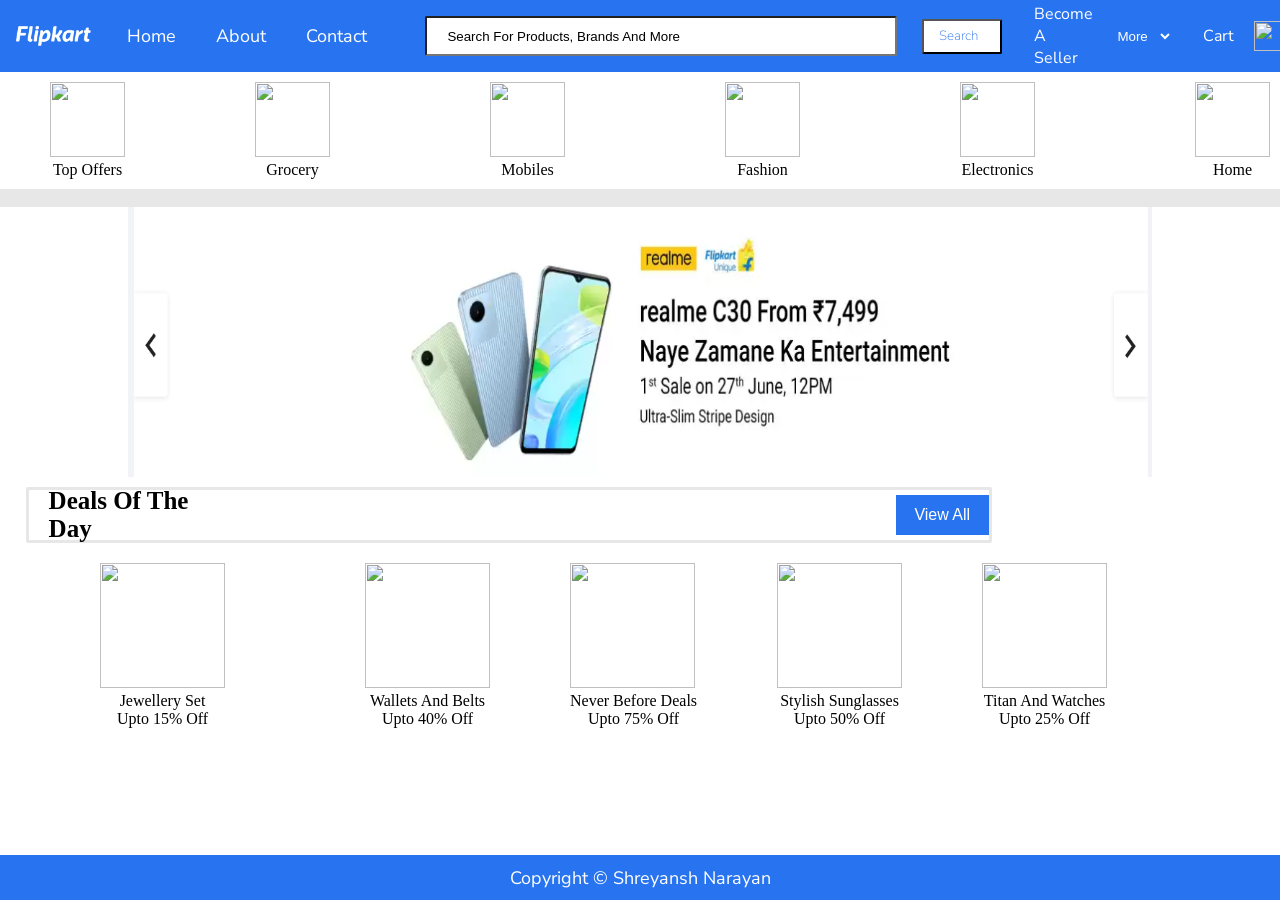
==== flipkart.html @ 1e955282 "uploading html and css code, and fabicon image" ====
<!DOCTYPE html>
<html lang="en">
  <head>
    <meta charset="UTF-8" />
    <meta http-equiv="X-UA-Compatible" content="IE=edge" />
    <meta name="viewport" content="width=device-width, initial-scale=1.0" />
    <title>
      Online Shopping Site for Mobiles, Electronics, Furniture, Grocery,
      Lifestyle, Books & More. Best Offers!
    </title>
    <link rel="stylesheet" href="flipkart.css" />
    <link
      rel="shortcut icon"
      href="https://static-assets-web.flixcart.com/www/promos/new/20150528-140547-favicon-retina.ico"
    />
  </head>

  <body>
    <header>
      <nav>
        <div class="logo">
          <img src="flipkart-.png" />
        </div>
        <ul>
          <li><a href="home.html"> home</a></li>
          <li><a href="about.html"> about</a></li>
          <li><a href="contact.html">contact</a></li>
        </ul>
        <div class="searchbar">
          <input
            type="text"
            value="Search for products, brands and more"
            placeholder="Search for products, brands and more"
          />
          <button type="submit" class="button1">search</button>
        </div>
        <div class="seller">become a seller</div>
        <div class="more">
          <select name="morename">
            <option value="more1">More</option>
            <option value="notification">Notification Preference</option>
            <option value="Advertise">Advertise</option>
            <option value="download app">Download</option>
          </select>
        </div>
        <div class="cart">cart</div>
        <div class="cartimg">
          <img
            src="https://encrypted-tbn0.gstatic.com/images?q=tbn:ANd9GcRhnnn2_DFSuDR4Med9y4_CT9bNa5r6YcynCA&usqp=CAU"
          />
        </div>
      </nav>
    </header>
    <main>
      <div class="main">
        <div class="top">
          <div class="one">
            <img
              src="https://encrypted-tbn0.gstatic.com/images?q=tbn:ANd9GcRbWeIbSNkI9bCxYaA_4sxFUgj4W3ylr9MAYw&usqp=CAU"
            />
            <div class="text">top offers</div>
          </div>
          <div class="second">
            <img
              src="https://encrypted-tbn0.gstatic.com/images?q=tbn:ANd9GcTVociO7PJK-EOOVz1f-se7zT6euNErCJTcXA&usqp=CAU"
            />
            <div class="text">Grocery</div>
          </div>
          <div class="third">
            <img
              src="https://encrypted-tbn0.gstatic.com/images?q=tbn:ANd9GcQ3Z-1d2GCCXnZUuwL9oVrJttSgIIXsKb9ZZw&usqp=CAU"
            />
            <div class="text">Mobiles</div>
          </div>
          <div class="fourth">
            <img
              src="https://encrypted-tbn0.gstatic.com/images?q=tbn:ANd9GcQbkSGs2EmggZtEOUnyPWGWQJr6z5Np0UTHMw&usqp=CAU"
            />
            <div class="text">fashion</div>
          </div>
          <div class="fifth">
            <img
              src="https://encrypted-tbn0.gstatic.com/images?q=tbn:ANd9GcTaGkHvMXMUktdOy1whYU422s-CqWfAAMk-ug&usqp=CAU"
            />
            <div class="text">Electronics</div>
          </div>
          <div class="sixth">
            <img
              src="https://encrypted-tbn0.gstatic.com/images?q=tbn:ANd9GcQLplWmg_nryHWCt_zEit5FNsF9mAxyKgkmEg&usqp=CAU"
            />
            <div class="text">home</div>
          </div>
        </div>
        <div class="hr"></div>
        <div class="content">
          <img src="realme.PNG" />
        </div>
        
        <div class="dailydeals">
          <div class="deals"><b>Deals of the day</b></div>
          <button type="submit">view all</button>
        </div>
        
        <div class="bottom">
          
          <div class="on">
            <div class="onimg">
            <img
              src="https://encrypted-tbn0.gstatic.com/images?q=tbn:ANd9GcR42lUFXXowUmR2-wAd1n4mp0xMJFL2ACttwA&usqp=CAU"
            /></div>
        <div class="text">jewellery set</div>
        <div class="text2">upto 15% off</div>
          </div>
          <div class="secon">
            <div class="seconimg">
            <img
              src="https://encrypted-tbn0.gstatic.com/images?q=tbn:ANd9GcQnoqMBAn9T48xAs1PsRYkjPfWAiF-c5LeSWA&usqp=CAU"
            /></div>
            <div class="text">wallets and belts</div>
            <div class="text2">upto 40% off</div>
          </div>
          <div class="thir"><div class="thirimg">
            <img
              src="https://encrypted-tbn0.gstatic.com/images?q=tbn:ANd9GcTNpm-JgQ1-kAiw-bdI50-Ufvb9UDcllCGmaQ&usqp=CAU"
            /></div>
            <div class="text">never before deals</div>
            <div class="text2">upto 75% off</div>
          </div>
          <div class="fourt"><div class="fourtimg">
            <img
              src="https://encrypted-tbn0.gstatic.com/images?q=tbn:ANd9GcRmWjRTu9XQ1Vxrh6-4U5St8DoKwofiH1fak6jtoRUCkmYJnai7laCfBBvoRtO59UKoFeE&usqp=CAU"
            /></div>
            <div class="text">stylish sunglasses</div>
            <div class="text2">upto 50% off</div>
          </div>
          <div class="fift"><div class="fiftimg">
            <img
              src="https://encrypted-tbn0.gstatic.com/images?q=tbn:ANd9GcRWxJOzDJQr6R0ngKXJlbyx7Gso17X1aIlXEw&usqp=CAU"
            /></div>
            <div class="text">titan and watches</div>
            <div class="text2">upto 25% off</div>
          </div>
        </div>
      </div>
    </main>
    <footer>
      <p>Copyright &copy; shreyansh narayan</p>
    </footer>
  </body>
</html>
---- flipkart.css ----
@import url('https://fonts.googleapis.com/css2?family=Abril+Fatface&family=Dancing+Script:wght@500&family=Fascinate&family=Josefin+Sans:ital,wght@1,100&family=Lobster&family=Nunito+Sans:ital@0;1&display=swap');

:root {
    --main-bg-color: #2874f0;
}

* {
    margin: 0;
    padding: 0;
    text-transform: capitalize;
}

header {
    width: 100vw;
    height: 8vh;
    background-color: var(--main-bg-color);
    font-family: 'Nunito Sans';
}

nav {
    display: flex;
}

nav ul {
    height: 8vh;
    display: flex;
    justify-content: flex-start;
    align-items: center;
}

nav ul li {
    list-style: none;
    padding: 0 20px;
    font-size: 18px;
}

nav ul li a {
    color: white;
    text-decoration: none;
}

nav ul li a:hover {
    font-weight: bold;
}

.logo {
    display: flex;
    align-items: center;
    padding: 8px;
    cursor: pointer;
}

.logo img {
    width: 75px;
    padding: 8px;
}

.searchbar {
    display: flex;
    align-items: center;
}

.searchbar input {
    width: 35vw;
    height: 4vh;
    border-radius: 2px;
    margin-left: 3vw;
    ;
    margin-right: 25px;
    padding-left: 20px;
}

.searchbar button {
    font-family: 'Nunito Sans';
    font-weight: 200;
    padding-left: 15px;
}

.searchbar button:hover {
    font-weight: 800;
}

.button1 {
    display: flex;
    align-items: center;
    border-radius: 2px;
    width: 80px;
    height: 35px;
    color: #2874f0;
    background-color: white;
    border: initial white;
    cursor: pointer;
}

.seller {
    color: white;
    display: flex;
    align-items: center;
    margin-left: 32px;
}

.seller:hover {
    font-weight: bolder;
    cursor: pointer;
}

.more {
    display: flex;
    align-items: center;
    margin-left: 20px;
}

.more select {
    width: 60px;
    height: 25px;
    background-color: #2874f0;
    border: none;
    color: white;
    cursor: pointer;
}

.more select:hover {
    font-weight: bolder;
}

.more select option {
    color: black;
    background-color: white;
}

.cart {
    color: white;
    display: flex;
    align-items: center;
    margin-left: 30px;
}

.cart:hover {
    font-weight: bolder;
    cursor: pointer;
}
.cartimg{
    display: flex;
    justify-content: center;
    align-items: center;
    margin-left: 20px;
    cursor: pointer;
}
.cartimg img{
    width: 40px;
    height: 30px;
}
.cartimg img:hover{
    width: 80px;
    height: 60px;
}

.main {
    min-height: 87vh;
}

.top {
    display: flex;
     cursor: pointer;
}

.one {
    margin: 10px 50px;
    
}
.one img{
    width: 75px;
    height:75px;
}
.one img:hover{
    height: 100px;
    width: 100px;
}

.second {
    margin: 10px 80px;
     
}
.second img{
    width: 75px;
    height:75px ;
}
.second img:hover{
    height: 100px;
    width: 100px;
}
.third {
    margin: 10px 80px;
     
}
.third img{
    width: 75px;
    height:75px ;
}
.third img:hover{
    height: 100px;
    width: 100px;
}
.fourth {
    margin: 10px 80px;
     
}
.fourth img{
    width: 75px;
    height:75px ;
}
.fourth img:hover{
    height: 100px;
    width: 100px;
}
.fifth {
    margin: 10px 80px;
     
}
.fifth img{
    width: 75px;
    height:75px ;
}
.fifth img:hover{
    height: 100px;
    width: 100px;
}
.sixth {
    margin: 10px 80px;
     
}
.sixth img{
    width: 75px;
    height:75px ;
}
.sixth img:hover{
    height: 100px;
    width: 100px;
}
.text {
    display: flex;
    justify-content: center;
    align-items: center;
}

.hr{
    background-color: rgb(231, 231, 231);
    height: 2vh;
    width: 100vw;
}
.content{
    height: 30vh;
    background-color: white;
    display: flex;
    justify-content: center;
    align-items: center;
}
.content img{
    width: 80vw;
    height: 30vh;
    cursor: pointer;
}
.content img:hover{
width: 100vw;

}
.text2 {
    display: flex;
    justify-content: center;
    align-items: center;
}
.dailydeals{
    font-size: 25px;
    margin: 10px 2vw;
   display: flex;
   height: 50px;
   width: 75%;
   border-radius: 2px;
   border: solid rgb(231, 231, 231);
   align-self: center;
   align-items: center;
}
.deals{
    padding-left: 20px;
}
.dailydeals button{
    background-color: var(--main-bg-color);
    color: white;
    width: 100px;
    height: 40px;
    cursor: pointer;
    border: none;
    margin-left: 70%;
    font-size: medium;
   
}
.bottom {
    display: flex;
     cursor: pointer;
}
.on {
    margin: 10px 100px;
    
}
.on img{
    height:125px;
    width: 125px;
}
.onimg img:hover{
    height:140px;
    width:140px;
}

.secon {
    margin: 10px 40px;
     
}
.secon img{
    width: 125px;
    height:125px;
}
.seconimg img:hover{
    height:140px;
    width:140px;
}
.thir {
    margin: 10px 40px;
     
}
.thir img{
    width: 125px;
    height:125px;
}
.thirimg img:hover{
    height:140px;
    width:140px;
}
.fourt {
    margin: 10px 40px;
     
}
.fourt img{
    width: 125px;
    height:125px;
}
.fourtimg img:hover{
    height:140px;
    width:140px;
}
.fift {
    margin: 10px 40px;
     
}
.fift img{
    width: 125px;
    height:125px;
}
.fiftimg img:hover{
    height:140px;
    width:140px;
}
.middle {
    display: flex;

}
footer {
    display: flex;
    justify-content: center;
    align-items: center;
    background-color: var(--main-bg-color);
    color: white;
    height: 5vh;
    width: 100vw;
    font-family: 'Nunito Sans';
    font-size: 18px;
}
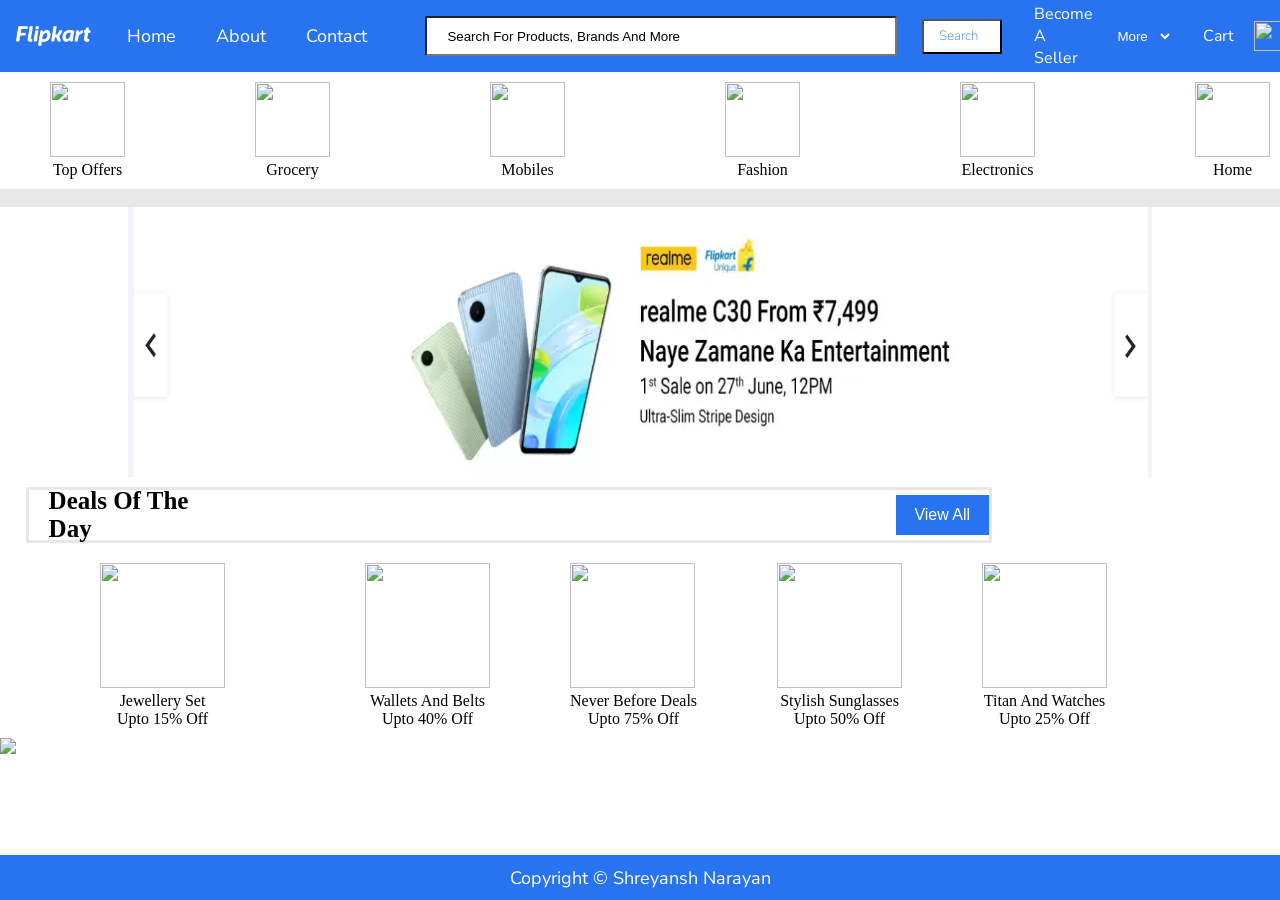
==== commit b6dc2c41: "Update flipkart.html" ====
--- a/flipkart.html
+++ b/flipkart.html
@@ -95,14 +95,13 @@
         <div class="content">
           <img src="realme.PNG" />
         </div>
-        
+        <div class="box">
+        <div class="box1">
         <div class="dailydeals">
           <div class="deals"><b>Deals of the day</b></div>
           <button type="submit">view all</button>
         </div>
-        
         <div class="bottom">
-          
           <div class="on">
             <div class="onimg">
             <img
@@ -134,12 +133,15 @@
             <div class="text2">upto 50% off</div>
           </div>
           <div class="fift"><div class="fiftimg">
-            <img
-              src="https://encrypted-tbn0.gstatic.com/images?q=tbn:ANd9GcRWxJOzDJQr6R0ngKXJlbyx7Gso17X1aIlXEw&usqp=CAU"
+            <img src="https://encrypted-tbn0.gstatic.com/images?q=tbn:ANd9GcRWxJOzDJQr6R0ngKXJlbyx7Gso17X1aIlXEw&usqp=CAU"
             /></div>
             <div class="text">titan and watches</div>
             <div class="text2">upto 25% off</div>
+            </div>
           </div>
+        </div>
+        <div class="sideimg">
+          <img src="https://encrypted-tbn0.gstatic.com/images?q=tbn:ANd9GcTSm-klr8addNc3ykm6DZmN7ddH5Jdd2QChog&usqp=CAU"/></div>
         </div>
       </div>
     </main>
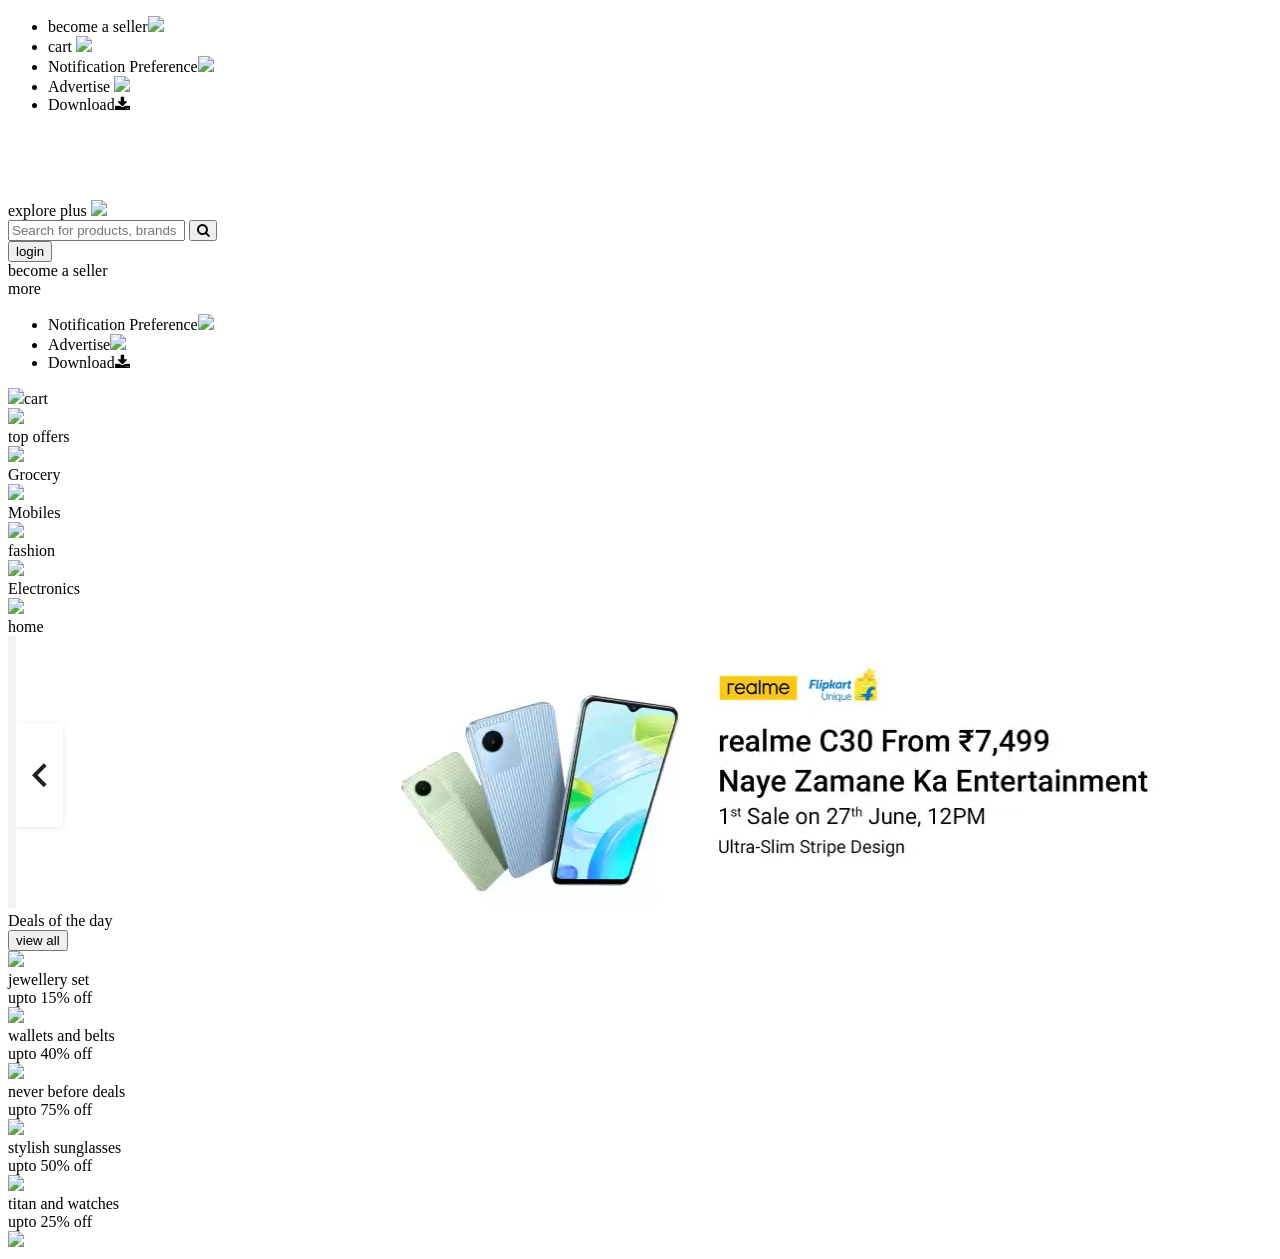
==== commit 8f5622d7: "Update flipkart.html" ====
--- a/flipkart.html
+++ b/flipkart.html
@@ -1,152 +1,180 @@
 <!DOCTYPE html>
 <html lang="en">
-  <head>
-    <meta charset="UTF-8" />
-    <meta http-equiv="X-UA-Compatible" content="IE=edge" />
-    <meta name="viewport" content="width=device-width, initial-scale=1.0" />
-    <title>
-      Online Shopping Site for Mobiles, Electronics, Furniture, Grocery,
-      Lifestyle, Books & More. Best Offers!
-    </title>
-    <link rel="stylesheet" href="flipkart.css" />
-    <link
-      rel="shortcut icon"
-      href="https://static-assets-web.flixcart.com/www/promos/new/20150528-140547-favicon-retina.ico"
-    />
-  </head>
 
-  <body>
-    <header>
-      <nav>
-        <div class="logo">
-          <img src="flipkart-.png" />
-        </div>
-        <ul>
-          <li><a href="home.html"> home</a></li>
-          <li><a href="about.html"> about</a></li>
-          <li><a href="contact.html">contact</a></li>
-        </ul>
-        <div class="searchbar">
-          <input
-            type="text"
-            value="Search for products, brands and more"
-            placeholder="Search for products, brands and more"
-          />
-          <button type="submit" class="button1">search</button>
-        </div>
-        <div class="seller">become a seller</div>
-        <div class="more">
-          <select name="morename">
-            <option value="more1">More</option>
-            <option value="notification">Notification Preference</option>
-            <option value="Advertise">Advertise</option>
-            <option value="download app">Download</option>
-          </select>
-        </div>
-        <div class="cart">cart</div>
-        <div class="cartimg">
-          <img
-            src="https://encrypted-tbn0.gstatic.com/images?q=tbn:ANd9GcRhnnn2_DFSuDR4Med9y4_CT9bNa5r6YcynCA&usqp=CAU"
-          />
-        </div>
-      </nav>
-    </header>
-    <main>
-      <div class="main">
-        <div class="top">
-          <div class="one">
-            <img
-              src="https://encrypted-tbn0.gstatic.com/images?q=tbn:ANd9GcRbWeIbSNkI9bCxYaA_4sxFUgj4W3ylr9MAYw&usqp=CAU"
-            />
-            <div class="text">top offers</div>
-          </div>
-          <div class="second">
-            <img
-              src="https://encrypted-tbn0.gstatic.com/images?q=tbn:ANd9GcTVociO7PJK-EOOVz1f-se7zT6euNErCJTcXA&usqp=CAU"
-            />
-            <div class="text">Grocery</div>
-          </div>
-          <div class="third">
-            <img
-              src="https://encrypted-tbn0.gstatic.com/images?q=tbn:ANd9GcQ3Z-1d2GCCXnZUuwL9oVrJttSgIIXsKb9ZZw&usqp=CAU"
-            />
-            <div class="text">Mobiles</div>
-          </div>
-          <div class="fourth">
-            <img
-              src="https://encrypted-tbn0.gstatic.com/images?q=tbn:ANd9GcQbkSGs2EmggZtEOUnyPWGWQJr6z5Np0UTHMw&usqp=CAU"
-            />
-            <div class="text">fashion</div>
-          </div>
-          <div class="fifth">
-            <img
-              src="https://encrypted-tbn0.gstatic.com/images?q=tbn:ANd9GcTaGkHvMXMUktdOy1whYU422s-CqWfAAMk-ug&usqp=CAU"
-            />
-            <div class="text">Electronics</div>
-          </div>
-          <div class="sixth">
-            <img
-              src="https://encrypted-tbn0.gstatic.com/images?q=tbn:ANd9GcQLplWmg_nryHWCt_zEit5FNsF9mAxyKgkmEg&usqp=CAU"
-            />
-            <div class="text">home</div>
+<head>
+  <meta charset="UTF-8">
+  <meta http-equiv="X-UA-Compatible" content="IE=edge">
+  <meta name="viewport" content="width=device-width, initial-scale=1.0">
+  <title>
+    Online Shopping Site for Mobiles, Electronics, Furniture, Grocery,
+    Lifestyle, Books & More. Best Offers!
+  </title>
+  <link rel="stylesheet" href="home.css" />
+  <link rel="stylesheet" href="responsive.css" />
+  <link rel="shortcut icon"
+    href="https://static-assets-web.flixcart.com/www/promos/new/20150528-140547-favicon-retina.ico" />
+  <link rel="stylesheet" href="https://cdnjs.cloudflare.com/ajax/libs/font-awesome/4.7.0/css/font-awesome.min.css">
+</head>
+
+<body>
+  <header>
+    <nav>
+      <div class="blank"></div>
+      <div class="moreitem">
+        <div class="category"></div>
+        <div class="category"></div>
+        <div class="category">
+          <div class="cat2">
+            <ul>
+              <li class="li1 li">
+                become a seller<img src="seller.png">
+              </li>
+              <li class="li2 li">
+                cart
+                <img src="cartimage.jpg">
+              </li>
+              <li class="li3 li">
+                Notification Preference<img src="notification.png">
+              </li>
+              <li class="li4 li">
+                Advertise
+                <img src="advertise.jpg">
+              </li>
+              <li class="li5 li">
+                Download<i class="fa fa-download"></i>
+              </li>
+            </ul>
           </div>
         </div>
-        <div class="hr"></div>
-        <div class="content">
-          <img src="realme.PNG" />
+      </div>
+      <div class="logo">
+        <div class="flipkart"><img src="flipkart-.png" /></div>
+        <span class="explore">explore</span>
+        <span class="plus">plus</span>
+        <span class="plusimg"><img src="plus.png"></span>
+      </div>
+      <div class="container0">
+        <div class="searchbar">
+          <input type="text" placeholder="Search for products, brands and more" /> <button type="submit"><i
+              class="fa fa-search"></i></button>
         </div>
-        <div class="box">
-        <div class="box1">
-        <div class="dailydeals">
-          <div class="deals"><b>Deals of the day</b></div>
-          <button type="submit">view all</button>
+        <div class="item0">
+          <button type="submit" class="button1">login</button>
         </div>
-        <div class="bottom">
-          <div class="on">
-            <div class="onimg">
-            <img
-              src="https://encrypted-tbn0.gstatic.com/images?q=tbn:ANd9GcR42lUFXXowUmR2-wAd1n4mp0xMJFL2ACttwA&usqp=CAU"
-            /></div>
-        <div class="text">jewellery set</div>
-        <div class="text2">upto 15% off</div>
-          </div>
-          <div class="secon">
-            <div class="seconimg">
-            <img
-              src="https://encrypted-tbn0.gstatic.com/images?q=tbn:ANd9GcQnoqMBAn9T48xAs1PsRYkjPfWAiF-c5LeSWA&usqp=CAU"
-            /></div>
-            <div class="text">wallets and belts</div>
-            <div class="text2">upto 40% off</div>
-          </div>
-          <div class="thir"><div class="thirimg">
-            <img
-              src="https://encrypted-tbn0.gstatic.com/images?q=tbn:ANd9GcTNpm-JgQ1-kAiw-bdI50-Ufvb9UDcllCGmaQ&usqp=CAU"
-            /></div>
-            <div class="text">never before deals</div>
-            <div class="text2">upto 75% off</div>
-          </div>
-          <div class="fourt"><div class="fourtimg">
-            <img
-              src="https://encrypted-tbn0.gstatic.com/images?q=tbn:ANd9GcRmWjRTu9XQ1Vxrh6-4U5St8DoKwofiH1fak6jtoRUCkmYJnai7laCfBBvoRtO59UKoFeE&usqp=CAU"
-            /></div>
-            <div class="text">stylish sunglasses</div>
-            <div class="text2">upto 50% off</div>
-          </div>
-          <div class="fift"><div class="fiftimg">
-            <img src="https://encrypted-tbn0.gstatic.com/images?q=tbn:ANd9GcRWxJOzDJQr6R0ngKXJlbyx7Gso17X1aIlXEw&usqp=CAU"
-            /></div>
-            <div class="text">titan and watches</div>
-            <div class="text2">upto 25% off</div>
-            </div>
+      </div>
+      <div class="seller none">become a seller</div>
+      <div class="combine">
+        <div class="more none">
+          <div class="line">more</div>
+          <div class="morename">
+            <ul>
+              <li class="drop li7">Notification Preference<img src="notification.png"></li>
+              <li class="drop li6">Advertise<img src="advertise.jpg"></li>
+              <li class="drop">Download<i class="fa fa-download"></i></li>
+            </ul>
           </div>
         </div>
-        <div class="sideimg">
-          <img src="https://encrypted-tbn0.gstatic.com/images?q=tbn:ANd9GcTSm-klr8addNc3ykm6DZmN7ddH5Jdd2QChog&usqp=CAU"/></div>
+        <div class="cart none">
+          <img src="cartimage.jpg">cart
         </div>
       </div>
-    </main>
-    <footer>
-      <p>Copyright &copy; shreyansh narayan</p>
-    </footer>
-  </body>
+      <div class="blank"></div>
+    </nav>
+  </header>
+  <main>
+    <div class="main">
+      <div class="top">
+        <div class="one">
+          <img
+            src="https://encrypted-tbn0.gstatic.com/images?q=tbn:ANd9GcRbWeIbSNkI9bCxYaA_4sxFUgj4W3ylr9MAYw&usqp=CAU"
+          />
+          <div class="text">top offers</div>
+        </div>
+        <div class="second">
+          <img
+            src="https://encrypted-tbn0.gstatic.com/images?q=tbn:ANd9GcTVociO7PJK-EOOVz1f-se7zT6euNErCJTcXA&usqp=CAU"
+          />
+          <div class="text">Grocery</div>
+        </div>
+        <div class="third">
+          <img
+            src="https://encrypted-tbn0.gstatic.com/images?q=tbn:ANd9GcQ3Z-1d2GCCXnZUuwL9oVrJttSgIIXsKb9ZZw&usqp=CAU"
+          />
+          <div class="text">Mobiles</div>
+        </div>
+        <div class="fourth">
+          <img
+            src="https://encrypted-tbn0.gstatic.com/images?q=tbn:ANd9GcQbkSGs2EmggZtEOUnyPWGWQJr6z5Np0UTHMw&usqp=CAU"
+          />
+          <div class="text">fashion</div>
+        </div>
+        <div class="fifth">
+          <img
+            src="https://encrypted-tbn0.gstatic.com/images?q=tbn:ANd9GcTaGkHvMXMUktdOy1whYU422s-CqWfAAMk-ug&usqp=CAU"
+          />
+          <div class="text">Electronics</div>
+        </div>
+        <div class="sixth">
+          <img
+            src="https://encrypted-tbn0.gstatic.com/images?q=tbn:ANd9GcQLplWmg_nryHWCt_zEit5FNsF9mAxyKgkmEg&usqp=CAU"
+          />
+          <div class="text">home</div>
+        </div>
+      </div>
+      <div class="content">
+        <img src="realme.PNG" />
+      </div>
+      <div class="box">
+      <div class="box1">
+      <div class="dailydeals">
+        <div class="deals">Deals of the day</div>
+        <button type="submit">view all</button>
+      </div>
+      <div class="bottom">
+        <div class="on">
+          <div class="onimg">
+          <img
+            src="https://encrypted-tbn0.gstatic.com/images?q=tbn:ANd9GcR42lUFXXowUmR2-wAd1n4mp0xMJFL2ACttwA&usqp=CAU"
+          /></div>
+      <div class="text">jewellery set</div>
+      <div class="text2">upto 15% off</div>
+        </div>
+        <div class="secon">
+          <div class="seconimg">
+          <img
+            src="https://encrypted-tbn0.gstatic.com/images?q=tbn:ANd9GcQnoqMBAn9T48xAs1PsRYkjPfWAiF-c5LeSWA&usqp=CAU"
+          /></div>
+          <div class="text">wallets and belts</div>
+          <div class="text2">upto 40% off</div>
+        </div>
+        <div class="thir"><div class="thirimg">
+          <img
+            src="https://encrypted-tbn0.gstatic.com/images?q=tbn:ANd9GcTNpm-JgQ1-kAiw-bdI50-Ufvb9UDcllCGmaQ&usqp=CAU"
+          /></div>
+          <div class="text">never before deals</div>
+          <div class="text2">upto 75% off</div>
+        </div>
+        <div class="fourt"><div class="fourtimg">
+          <img
+            src="https://encrypted-tbn0.gstatic.com/images?q=tbn:ANd9GcRmWjRTu9XQ1Vxrh6-4U5St8DoKwofiH1fak6jtoRUCkmYJnai7laCfBBvoRtO59UKoFeE&usqp=CAU"
+          /></div>
+          <div class="text">stylish sunglasses</div>
+          <div class="text2">upto 50% off</div>
+        </div>
+        <div class="fift"><div class="fiftimg">
+          <img src="https://encrypted-tbn0.gstatic.com/images?q=tbn:ANd9GcRWxJOzDJQr6R0ngKXJlbyx7Gso17X1aIlXEw&usqp=CAU"
+          /></div>
+          <div class="text">titan and watches</div>
+          <div class="text2">upto 25% off</div>
+          </div>
+        </div>
+      </div>
+      <div class="sideimg">
+        <img src="https://encrypted-tbn0.gstatic.com/images?q=tbn:ANd9GcTSm-klr8addNc3ykm6DZmN7ddH5Jdd2QChog&usqp=CAU"/></div>
+        
+      </div>
+    </div>
+  </main>
+</body>
+
 </html>
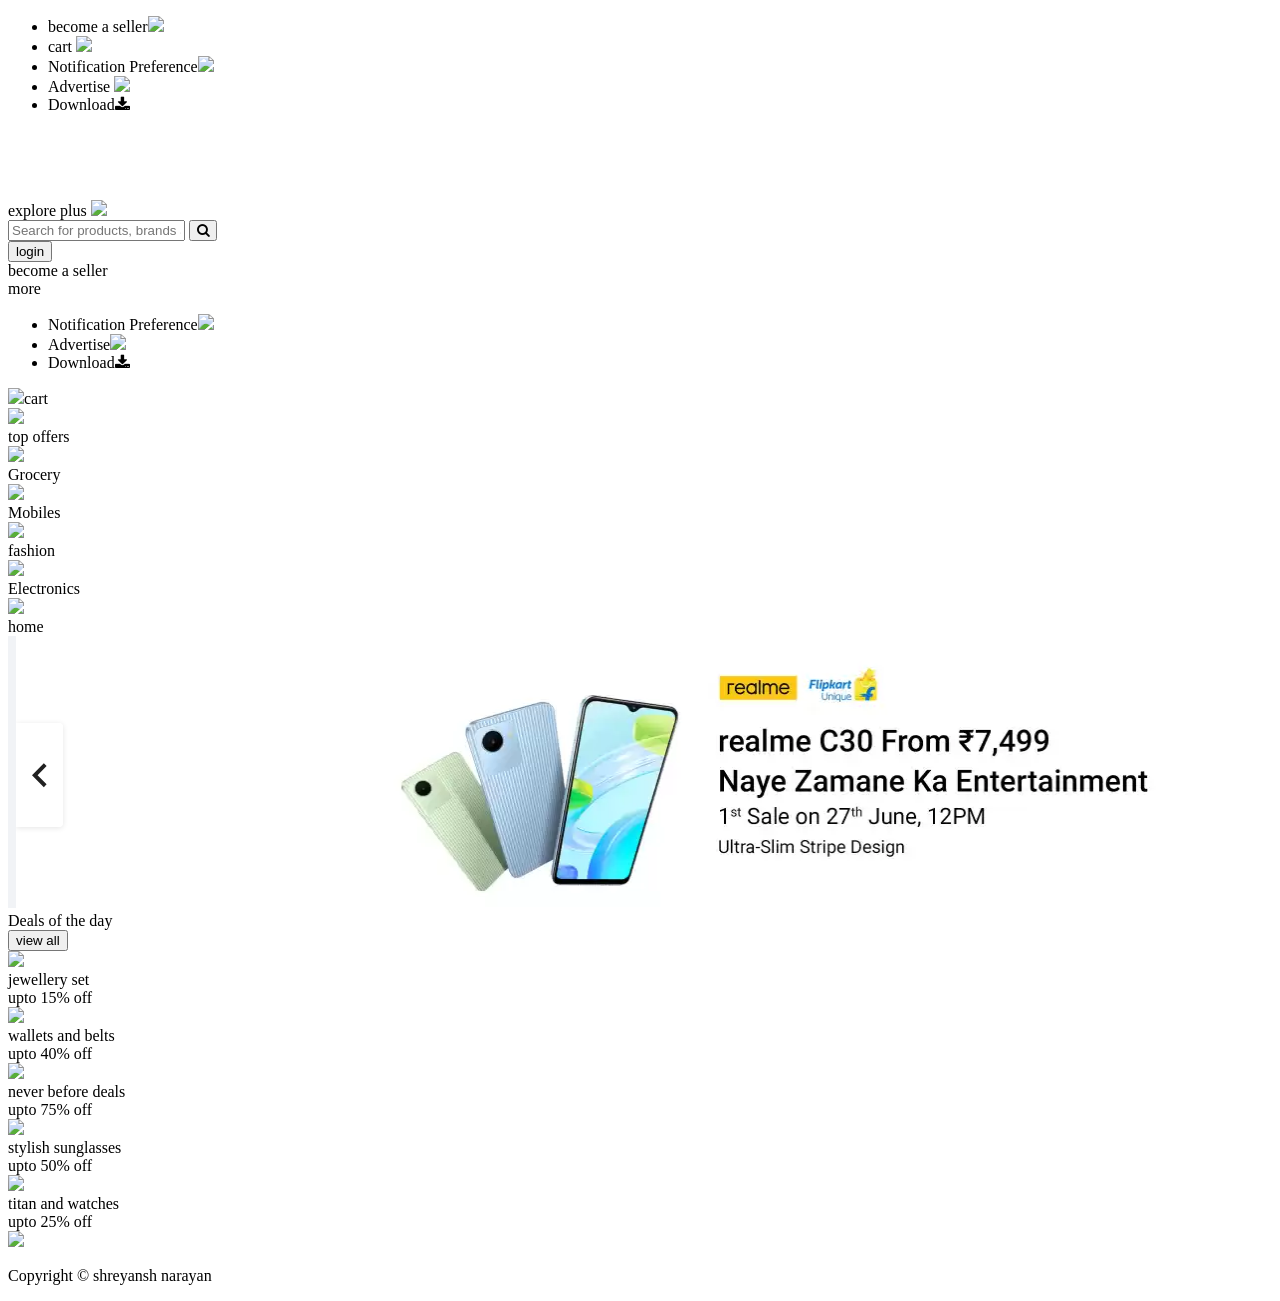
==== commit ce88fcf6: "Update flipkart.html" ====
--- a/flipkart.html
+++ b/flipkart.html
@@ -176,5 +176,7 @@
     </div>
   </main>
 </body>
-
+ <footer>
+   <p>Copyright &copy; shreyansh narayan</p>
+ </footer>
 </html>
